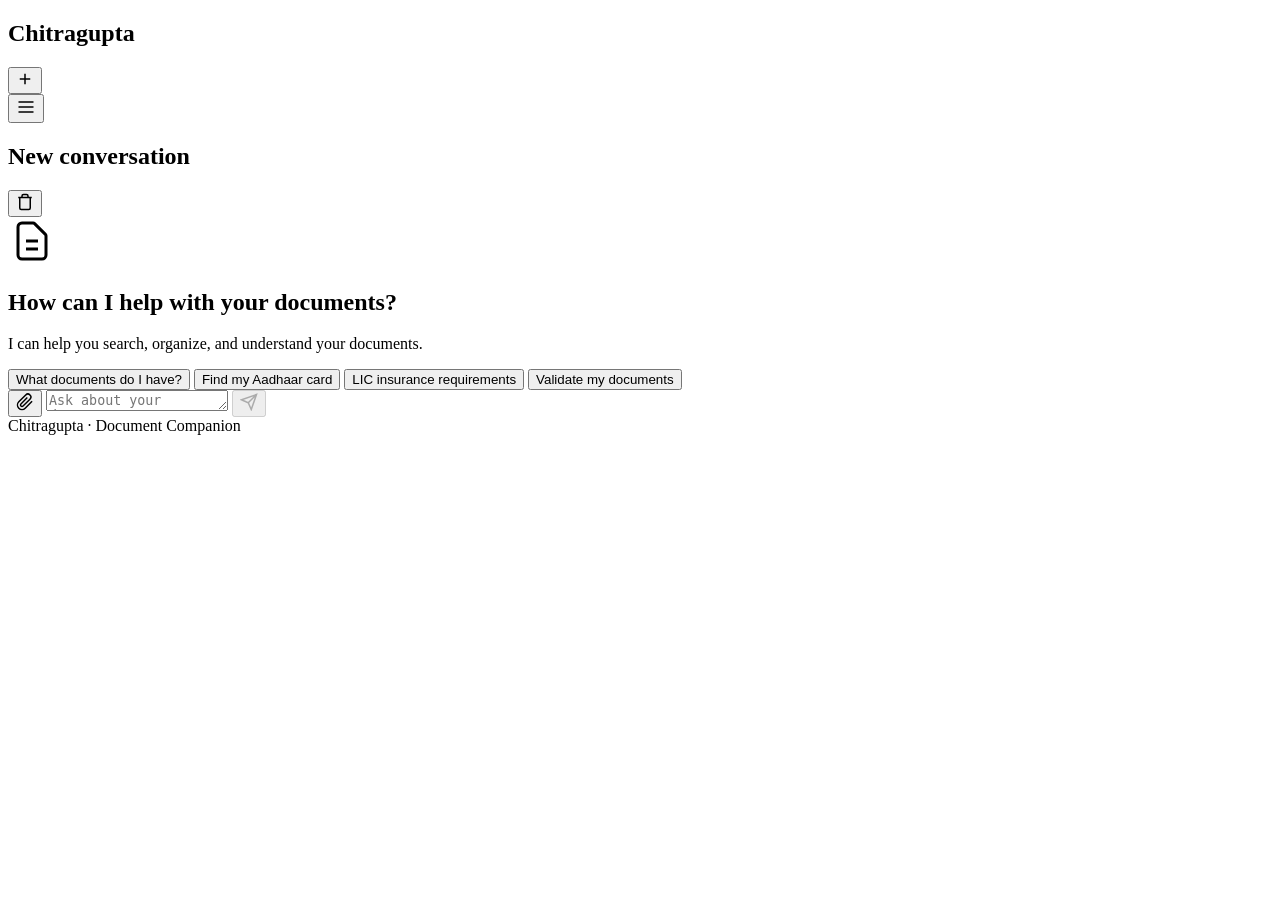
==== ui/index.html @ ee686507 "feat(fields): fuzzy field-name resolver + denial-with-correction flow The orchestrator can now resol" ====
<!DOCTYPE html>
<html lang="en">
<head>
    <meta charset="UTF-8">
    <meta name="viewport" content="width=device-width, initial-scale=1.0">
    <title>Chitragupta</title>
    <link rel="stylesheet" href="/static/style.css">
</head>
<body>
    <div class="app">
        <!-- Sidebar -->
        <aside class="sidebar" id="sidebar">
            <div class="sidebar-header">
                <h1 class="logo">Chitragupta</h1>
                <button class="btn-new-chat" id="btn-new-chat" title="New conversation">
                    <svg width="18" height="18" viewBox="0 0 24 24" fill="none" stroke="currentColor" stroke-width="2"><path d="M12 5v14M5 12h14"/></svg>
                </button>
            </div>
            <div class="session-list" id="session-list">
                <!-- Sessions populated by JS -->
            </div>
        </aside>

        <!-- Main chat area -->
        <main class="chat-main">
            <header class="chat-header">
                <button class="btn-sidebar-toggle" id="btn-sidebar-toggle">
                    <svg width="20" height="20" viewBox="0 0 24 24" fill="none" stroke="currentColor" stroke-width="2"><path d="M3 12h18M3 6h18M3 18h18"/></svg>
                </button>
                <div class="chat-header-info">
                    <h2 id="chat-title">New conversation</h2>
                    <span class="session-status" id="session-status"></span>
                </div>
                <button class="btn-delete-chat" id="btn-delete-chat" title="Delete conversation">
                    <svg width="18" height="18" viewBox="0 0 24 24" fill="none" stroke="currentColor" stroke-width="2"><path d="M3 6h18M19 6v14a2 2 0 01-2 2H7a2 2 0 01-2-2V6m3 0V4a2 2 0 012-2h4a2 2 0 012 2v2"/></svg>
                </button>
            </header>

            <div class="messages" id="messages">
                <div class="welcome-screen" id="welcome-screen">
                    <div class="welcome-icon">
                        <svg width="48" height="48" viewBox="0 0 24 24" fill="none" stroke="currentColor" stroke-width="1.5"><path d="M9 12h6m-6 4h6m2 5H7a2 2 0 01-2-2V5a2 2 0 012-2h5.586a1 1 0 01.707.293l5.414 5.414a1 1 0 01.293.707V19a2 2 0 01-2 2z"/></svg>
                    </div>
                    <h2>How can I help with your documents?</h2>
                    <p>I can help you search, organize, and understand your documents.</p>
                    <div class="suggestions">
                        <button class="suggestion" data-message="What documents do I have?">What documents do I have?</button>
                        <button class="suggestion" data-message="Help me find my Aadhaar card">Find my Aadhaar card</button>
                        <button class="suggestion" data-message="What do I need for LIC insurance?">LIC insurance requirements</button>
                        <button class="suggestion" data-message="Check if my documents are valid">Validate my documents</button>
                    </div>
                </div>
            </div>

            <!-- Confirmation dialog (hidden by default) -->
            <div class="confirmation-bar" id="confirmation-bar" style="display:none">
                <div class="confirmation-content">
                    <svg width="20" height="20" viewBox="0 0 24 24" fill="none" stroke="currentColor" stroke-width="2"><path d="M12 9v2m0 4h.01m-6.938 4h13.856c1.54 0 2.502-1.667 1.732-2.5L13.732 4.5c-.77-.833-2.694-.833-3.464 0L3.34 16.5c-.77.833.192 2.5 1.732 2.5z"/></svg>
                    <span id="confirmation-message">Action requires approval</span>
                </div>
                <input type="text" id="confirmation-correction" class="confirmation-correction-input" placeholder="wrong field? type the correct name before denying" autocomplete="off" />
                <div class="confirmation-actions">
                    <button class="btn-confirm btn-deny" id="btn-deny">Deny</button>
                    <button class="btn-confirm btn-approve" id="btn-approve">Approve</button>
                </div>
            </div>

            <!-- Upload preview (hidden by default) -->
            <div class="upload-preview" id="upload-preview" style="display:none">
                <div class="upload-preview-content" id="upload-preview-content">
                    <!-- Files populated dynamically -->
                </div>
                <div class="upload-preview-footer">
                    <span id="upload-preview-count"></span>
                    <button class="btn-upload-remove" id="btn-upload-remove" title="Remove all files">
                        <svg width="16" height="16" viewBox="0 0 24 24" fill="none" stroke="currentColor" stroke-width="2"><path d="M18 6L6 18M6 6l12 12"/></svg>
                    </button>
                </div>
            </div>

            <!-- Input area -->
            <div class="input-area">
                <div class="input-wrapper">
                    <input type="file" id="file-input" accept="image/*,.pdf" multiple style="display:none" />
                    <button class="btn-attach" id="btn-attach" title="Attach file">
                        <svg width="18" height="18" viewBox="0 0 24 24" fill="none" stroke="currentColor" stroke-width="2"><path d="M21.44 11.05l-9.19 9.19a6 6 0 01-8.49-8.49l9.19-9.19a4 4 0 015.66 5.66l-9.2 9.19a2 2 0 01-2.83-2.83l8.49-8.48"/></svg>
                    </button>
                    <textarea id="message-input" placeholder="Ask about your documents..." rows="1"></textarea>
                    <button class="btn-send" id="btn-send" disabled>
                        <svg width="18" height="18" viewBox="0 0 24 24" fill="none" stroke="currentColor" stroke-width="2"><path d="M22 2L11 13M22 2l-7 20-4-9-9-4 20-7z"/></svg>
                    </button>
                </div>
                <div class="input-footer">
                    <span>Chitragupta &middot; Document Companion</span>
                </div>
            </div>
        </main>
    </div>

    <script src="/static/app.js"></script>
</body>
</html>
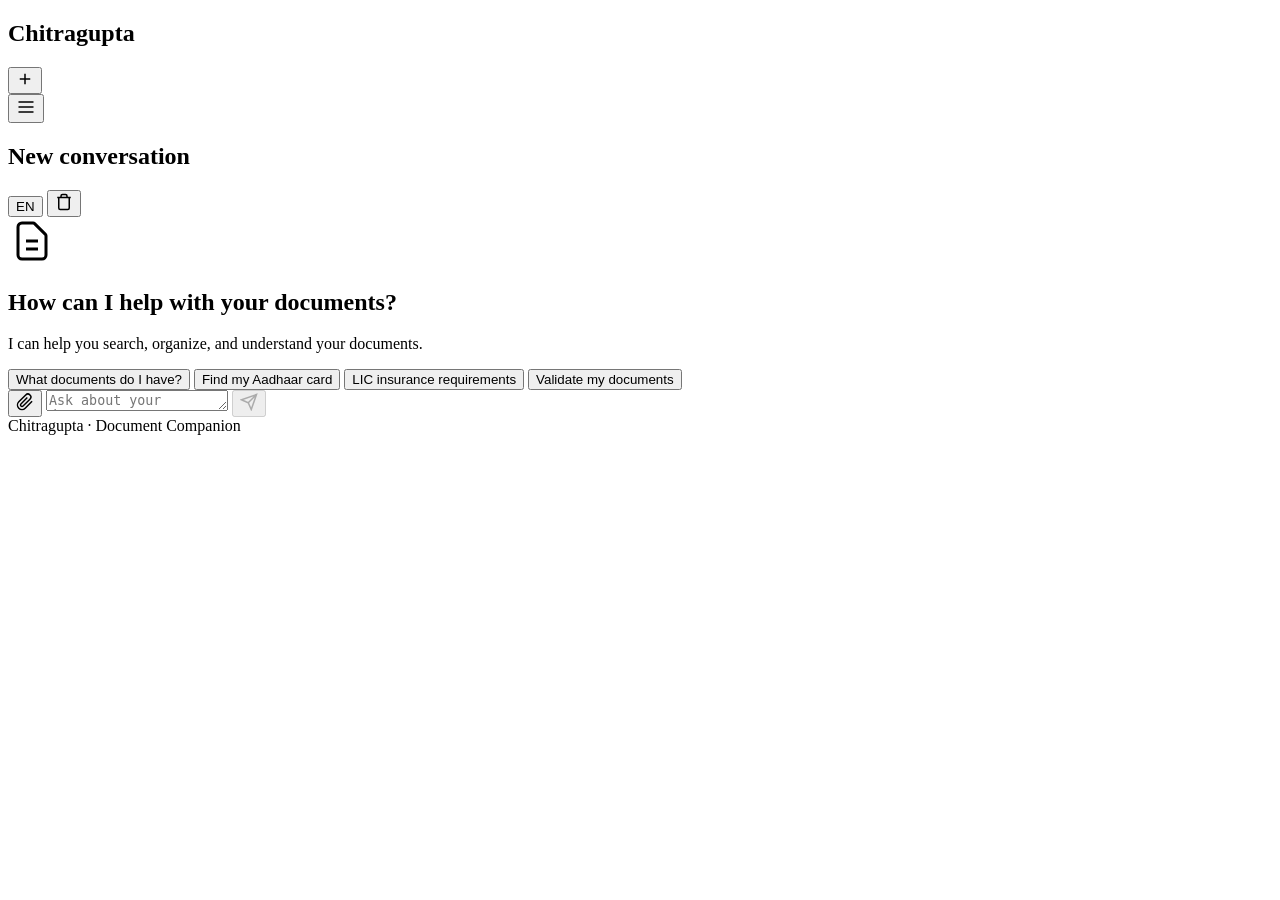
==== commit bfa2e1a2: "feat(ui): language toggle in chat header + HTTP endpoint test Wires the user-facing side of the V1 m" ====
--- a/ui/index.html
+++ b/ui/index.html
@@ -31,6 +31,9 @@
                     <h2 id="chat-title">New conversation</h2>
                     <span class="session-status" id="session-status"></span>
                 </div>
+                <button class="btn-language-toggle" id="btn-language-toggle" title="Switch language">
+                    <span class="language-label" id="language-label">EN</span>
+                </button>
                 <button class="btn-delete-chat" id="btn-delete-chat" title="Delete conversation">
                     <svg width="18" height="18" viewBox="0 0 24 24" fill="none" stroke="currentColor" stroke-width="2"><path d="M3 6h18M19 6v14a2 2 0 01-2 2H7a2 2 0 01-2-2V6m3 0V4a2 2 0 012-2h4a2 2 0 012 2v2"/></svg>
                 </button>
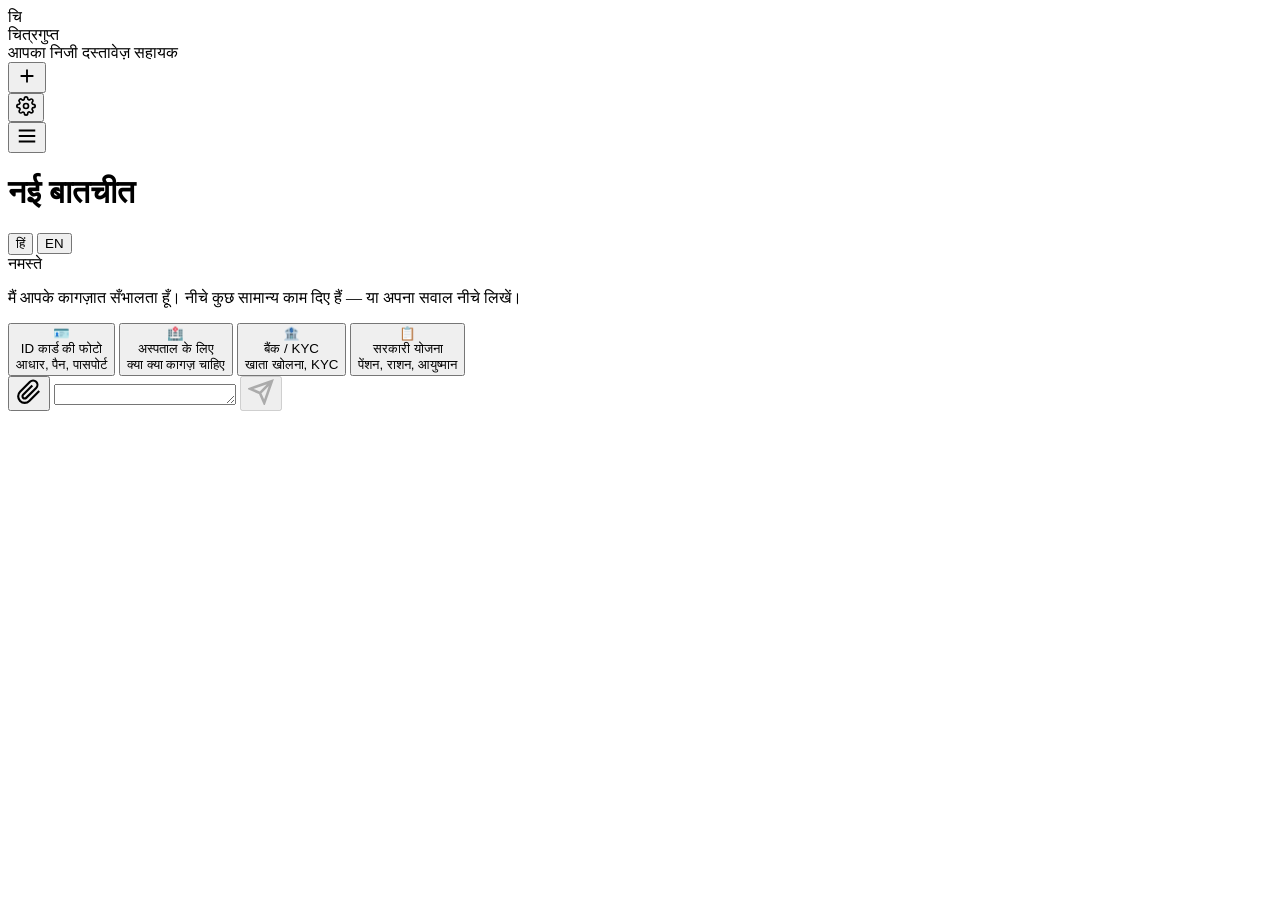
==== commit db8e5325: "feat(ui): intuitive elderly-friendly chat UI for V1 Replaces the dark-mode developer-style chat with" ====
--- a/ui/index.html
+++ b/ui/index.html
@@ -1,105 +1,176 @@
 <!DOCTYPE html>
-<html lang="en">
+<html lang="hi">
 <head>
     <meta charset="UTF-8">
     <meta name="viewport" content="width=device-width, initial-scale=1.0">
-    <title>Chitragupta</title>
+    <title>चित्रगुप्त</title>
+    <link rel="preconnect" href="https://fonts.googleapis.com">
+    <link rel="preconnect" href="https://fonts.gstatic.com" crossorigin>
+    <link href="https://fonts.googleapis.com/css2?family=Noto+Sans+Devanagari:wght@400;500;600;700&family=Noto+Sans:wght@400;500;600;700&display=swap" rel="stylesheet">
     <link rel="stylesheet" href="/static/style.css">
 </head>
-<body>
-    <div class="app">
-        <!-- Sidebar -->
-        <aside class="sidebar" id="sidebar">
-            <div class="sidebar-header">
-                <h1 class="logo">Chitragupta</h1>
-                <button class="btn-new-chat" id="btn-new-chat" title="New conversation">
-                    <svg width="18" height="18" viewBox="0 0 24 24" fill="none" stroke="currentColor" stroke-width="2"><path d="M12 5v14M5 12h14"/></svg>
+<body class="theme-light" data-lang="hi">
+
+    <!-- Profile setup modal: shown on first launch when no profile exists -->
+    <div class="modal" id="profile-modal" role="dialog" aria-modal="true" aria-labelledby="profile-modal-title" hidden>
+        <div class="modal-card">
+            <div class="modal-greeting" id="profile-modal-greeting">नमस्ते</div>
+            <h1 class="modal-title" id="profile-modal-title" data-i18n="profile_setup_prompt">मुझे आपका नाम बताइए</h1>
+            <p class="modal-helper" id="profile-modal-helper">मैं आपको {name} जी कहकर बुलाऊँगा।</p>
+            <form class="profile-form" id="profile-form">
+                <label for="profile-name-input" class="visually-hidden" data-i18n="settings_name_label">Your name</label>
+                <input type="text" id="profile-name-input" class="profile-name-input"
+                       autocomplete="given-name" required>
+                <button type="submit" class="btn btn-primary btn-large" data-i18n="profile_setup_continue">
+                    शुरू करें
+                </button>
+            </form>
+        </div>
+    </div>
+
+    <!-- Settings drawer (closed by default) -->
+    <div class="drawer" id="settings-drawer" role="dialog" aria-modal="true" aria-labelledby="settings-drawer-title" hidden>
+        <div class="drawer-card">
+            <div class="drawer-header">
+                <h2 class="drawer-title" id="settings-drawer-title" data-i18n="settings_profile">प्रोफ़ाइल</h2>
+                <button class="btn-icon" id="settings-close" aria-label="Close">
+                    <svg width="22" height="22" viewBox="0 0 24 24" fill="none" stroke="currentColor" stroke-width="2"><path d="M18 6L6 18M6 6l12 12"/></svg>
                 </button>
             </div>
-            <div class="session-list" id="session-list">
-                <!-- Sessions populated by JS -->
+            <form class="settings-form" id="settings-form">
+                <label class="field-label" data-i18n="settings_name_label" for="settings-name-input">आपका नाम</label>
+                <input type="text" id="settings-name-input" class="profile-name-input"
+                       autocomplete="given-name">
+                <div class="field-label" data-i18n="nav_dark_mode">गहरा रंग</div>
+                <label class="toggle">
+                    <input type="checkbox" id="theme-toggle">
+                    <span class="toggle-track"><span class="toggle-thumb"></span></span>
+                </label>
+                <div class="settings-actions">
+                    <button type="button" class="btn btn-secondary" id="settings-cancel" data-i18n="settings_close">बंद करें</button>
+                    <button type="submit" class="btn btn-primary" data-i18n="settings_save">सहेजें</button>
+                </div>
+            </form>
+        </div>
+    </div>
+
+    <div class="app">
+
+        <!-- Sidebar: hidden on small screens, off-canvas -->
+        <aside class="sidebar" id="sidebar" aria-label="Conversations">
+            <div class="sidebar-header">
+                <div class="brand">
+                    <div class="brand-mark" aria-hidden="true">चि</div>
+                    <div>
+                        <div class="brand-name" id="brand-name">चित्रगुप्त</div>
+                        <div class="brand-tagline" id="brand-tagline" data-i18n="app_tagline">आपका निजी दस्तावेज़ सहायक</div>
+                    </div>
+                </div>
+                <button class="btn-icon" id="btn-new-chat" aria-label="नई बातचीत" data-i18n-aria="nav_new_chat">
+                    <svg width="22" height="22" viewBox="0 0 24 24" fill="none" stroke="currentColor" stroke-width="2"><path d="M12 5v14M5 12h14"/></svg>
+                </button>
+            </div>
+            <div class="session-list" id="session-list" role="list">
+                <!-- populated by JS -->
+            </div>
+            <div class="sidebar-footer">
+                <button class="btn-icon sidebar-btn" id="btn-open-settings" aria-label="Settings">
+                    <svg width="20" height="20" viewBox="0 0 24 24" fill="none" stroke="currentColor" stroke-width="2"><circle cx="12" cy="12" r="3"/><path d="M19.4 15a1.65 1.65 0 0 0 .33 1.82l.06.06a2 2 0 1 1-2.83 2.83l-.06-.06a1.65 1.65 0 0 0-1.82-.33 1.65 1.65 0 0 0-1 1.51V21a2 2 0 1 1-4 0v-.09a1.65 1.65 0 0 0-1-1.51 1.65 1.65 0 0 0-1.82.33l-.06.06a2 2 0 1 1-2.83-2.83l.06-.06a1.65 1.65 0 0 0 .33-1.82 1.65 1.65 0 0 0-1.51-1H3a2 2 0 1 1 0-4h.09A1.65 1.65 0 0 0 4.6 9a1.65 1.65 0 0 0-.33-1.82l-.06-.06a2 2 0 1 1 2.83-2.83l.06.06a1.65 1.65 0 0 0 1.82.33H9a1.65 1.65 0 0 0 1-1.51V3a2 2 0 1 1 4 0v.09a1.65 1.65 0 0 0 1 1.51 1.65 1.65 0 0 0 1.82-.33l.06-.06a2 2 0 1 1 2.83 2.83l-.06.06a1.65 1.65 0 0 0-.33 1.82V9a1.65 1.65 0 0 0 1.51 1H21a2 2 0 1 1 0 4h-.09a1.65 1.65 0 0 0-1.51 1z"/></svg>
+                </button>
             </div>
         </aside>
 
         <!-- Main chat area -->
         <main class="chat-main">
             <header class="chat-header">
-                <button class="btn-sidebar-toggle" id="btn-sidebar-toggle">
-                    <svg width="20" height="20" viewBox="0 0 24 24" fill="none" stroke="currentColor" stroke-width="2"><path d="M3 12h18M3 6h18M3 18h18"/></svg>
+                <button class="btn-icon btn-sidebar-toggle" id="btn-sidebar-toggle" aria-label="Toggle conversations">
+                    <svg width="22" height="22" viewBox="0 0 24 24" fill="none" stroke="currentColor" stroke-width="2"><path d="M3 12h18M3 6h18M3 18h18"/></svg>
                 </button>
-                <div class="chat-header-info">
-                    <h2 id="chat-title">New conversation</h2>
-                    <span class="session-status" id="session-status"></span>
+                <div class="chat-title-wrap">
+                    <h1 class="chat-title" id="chat-title" data-i18n="nav_new_chat">नई बातचीत</h1>
                 </div>
-                <button class="btn-language-toggle" id="btn-language-toggle" title="Switch language">
-                    <span class="language-label" id="language-label">EN</span>
-                </button>
-                <button class="btn-delete-chat" id="btn-delete-chat" title="Delete conversation">
-                    <svg width="18" height="18" viewBox="0 0 24 24" fill="none" stroke="currentColor" stroke-width="2"><path d="M3 6h18M19 6v14a2 2 0 01-2 2H7a2 2 0 01-2-2V6m3 0V4a2 2 0 012-2h4a2 2 0 012 2v2"/></svg>
-                </button>
+                <div class="header-actions">
+                    <div class="lang-switch" role="group" aria-label="Language">
+                        <button class="lang-chip active" data-lang-code="hi" id="lang-hi" aria-label="Hindi">हिं</button>
+                        <button class="lang-chip" data-lang-code="en" id="lang-en" aria-label="English">EN</button>
+                    </div>
+                </div>
             </header>
 
-            <div class="messages" id="messages">
-                <div class="welcome-screen" id="welcome-screen">
-                    <div class="welcome-icon">
-                        <svg width="48" height="48" viewBox="0 0 24 24" fill="none" stroke="currentColor" stroke-width="1.5"><path d="M9 12h6m-6 4h6m2 5H7a2 2 0 01-2-2V5a2 2 0 012-2h5.586a1 1 0 01.707.293l5.414 5.414a1 1 0 01.293.707V19a2 2 0 01-2 2z"/></svg>
-                    </div>
-                    <h2>How can I help with your documents?</h2>
-                    <p>I can help you search, organize, and understand your documents.</p>
-                    <div class="suggestions">
-                        <button class="suggestion" data-message="What documents do I have?">What documents do I have?</button>
-                        <button class="suggestion" data-message="Help me find my Aadhaar card">Find my Aadhaar card</button>
-                        <button class="suggestion" data-message="What do I need for LIC insurance?">LIC insurance requirements</button>
-                        <button class="suggestion" data-message="Check if my documents are valid">Validate my documents</button>
+            <div class="messages" id="messages" role="log" aria-live="polite">
+                <!-- Welcome screen (replaced by message list when chat starts) -->
+                <div class="welcome" id="welcome">
+                    <div class="welcome-greeting" id="welcome-greeting">नमस्ते</div>
+                    <p class="welcome-subtitle" id="welcome-subtitle">मैं आपके कागज़ात सँभालता हूँ। नीचे कुछ सामान्य काम दिए हैं — या अपना सवाल नीचे लिखें।</p>
+                    <div class="life-events">
+                        <button class="life-card" data-quick="I want to add an ID card photo. Please tell me what to do.">
+                            <div class="life-icon" aria-hidden="true">🪪</div>
+                            <div class="life-title" data-i18n="welcome_card_id_title">ID कार्ड की फोटो</div>
+                            <div class="life-sub" data-i18n="welcome_card_id_sub">आधार, पैन, पासपोर्ट</div>
+                        </button>
+                        <button class="life-card" data-quick="I am going to a hospital. What documents should I bring?">
+                            <div class="life-icon" aria-hidden="true">🏥</div>
+                            <div class="life-title" data-i18n="welcome_card_hospital_title">अस्पताल के लिए</div>
+                            <div class="life-sub" data-i18n="welcome_card_hospital_sub">क्या क्या कागज़ चाहिए</div>
+                        </button>
+                        <button class="life-card" data-quick="I need to open a bank account or do KYC. What documents do I need?">
+                            <div class="life-icon" aria-hidden="true">🏦</div>
+                            <div class="life-title" data-i18n="welcome_card_bank_title">बैंक / KYC</div>
+                            <div class="life-sub" data-i18n="welcome_card_bank_sub">खाता खोलना, KYC</div>
+                        </button>
+                        <button class="life-card" data-quick="What government schemes am I eligible for? Check my documents.">
+                            <div class="life-icon" aria-hidden="true">📋</div>
+                            <div class="life-title" data-i18n="welcome_card_scheme_title">सरकारी योजना</div>
+                            <div class="life-sub" data-i18n="welcome_card_scheme_sub">पेंशन, राशन, आयुष्मान</div>
+                        </button>
                     </div>
                 </div>
             </div>
 
-            <!-- Confirmation dialog (hidden by default) -->
-            <div class="confirmation-bar" id="confirmation-bar" style="display:none">
-                <div class="confirmation-content">
-                    <svg width="20" height="20" viewBox="0 0 24 24" fill="none" stroke="currentColor" stroke-width="2"><path d="M12 9v2m0 4h.01m-6.938 4h13.856c1.54 0 2.502-1.667 1.732-2.5L13.732 4.5c-.77-.833-2.694-.833-3.464 0L3.34 16.5c-.77.833.192 2.5 1.732 2.5z"/></svg>
-                    <span id="confirmation-message">Action requires approval</span>
+            <!-- Confirmation pill (shown when a sensitive tool wants approval) -->
+            <div class="confirm-pill" id="confirm-pill" hidden>
+                <div class="confirm-text">
+                    <span id="confirm-message">Action requires approval</span>
                 </div>
-                <input type="text" id="confirmation-correction" class="confirmation-correction-input" placeholder="wrong field? type the correct name before denying" autocomplete="off" />
-                <div class="confirmation-actions">
-                    <button class="btn-confirm btn-deny" id="btn-deny">Deny</button>
-                    <button class="btn-confirm btn-approve" id="btn-approve">Approve</button>
+                <input type="text" id="confirm-correction" class="confirm-correction"
+                       autocomplete="off">
+                <div class="confirm-actions">
+                    <button class="btn btn-secondary" id="btn-deny">नहीं, रद्द करो</button>
+                    <button class="btn btn-primary" id="btn-approve">हाँ, दिखाओ</button>
                 </div>
             </div>
 
-            <!-- Upload preview (hidden by default) -->
-            <div class="upload-preview" id="upload-preview" style="display:none">
-                <div class="upload-preview-content" id="upload-preview-content">
-                    <!-- Files populated dynamically -->
-                </div>
-                <div class="upload-preview-footer">
-                    <span id="upload-preview-count"></span>
-                    <button class="btn-upload-remove" id="btn-upload-remove" title="Remove all files">
-                        <svg width="16" height="16" viewBox="0 0 24 24" fill="none" stroke="currentColor" stroke-width="2"><path d="M18 6L6 18M6 6l12 12"/></svg>
+            <!-- Upload preview chips (hidden until a file is selected) -->
+            <div class="upload-strip" id="upload-strip" hidden>
+                <div class="upload-strip-content" id="upload-strip-content"></div>
+                <button class="btn-icon" id="btn-upload-remove" aria-label="Remove files">
+                    <svg width="18" height="18" viewBox="0 0 24 24" fill="none" stroke="currentColor" stroke-width="2"><path d="M18 6L6 18M6 6l12 12"/></svg>
+                </button>
+            </div>
+
+            <!-- Input area: bottom-anchored, large tap targets -->
+            <div class="composer">
+                <div class="composer-inner">
+                    <button class="btn-icon composer-attach" id="btn-attach" aria-label="Attach photo">
+                        <svg width="26" height="26" viewBox="0 0 24 24" fill="none" stroke="currentColor" stroke-width="2"><path d="M21.44 11.05l-9.19 9.19a6 6 0 01-8.49-8.49l9.19-9.19a4 4 0 015.66 5.66l-9.2 9.19a2 2 0 01-2.83-2.83l8.49-8.48"/></svg>
+                    </button>
+                    <textarea id="message-input" rows="1" aria-label="Type your question"></textarea>
+                    <button class="btn-icon composer-send" id="btn-send" aria-label="Send" disabled>
+                        <svg width="26" height="26" viewBox="0 0 24 24" fill="none" stroke="currentColor" stroke-width="2.4"><path d="M22 2L11 13M22 2l-7 20-4-9-9-4 20-7z"/></svg>
                     </button>
                 </div>
             </div>
+        </main>
 
-            <!-- Input area -->
-            <div class="input-area">
-                <div class="input-wrapper">
-                    <input type="file" id="file-input" accept="image/*,.pdf" multiple style="display:none" />
-                    <button class="btn-attach" id="btn-attach" title="Attach file">
-                        <svg width="18" height="18" viewBox="0 0 24 24" fill="none" stroke="currentColor" stroke-width="2"><path d="M21.44 11.05l-9.19 9.19a6 6 0 01-8.49-8.49l9.19-9.19a4 4 0 015.66 5.66l-9.2 9.19a2 2 0 01-2.83-2.83l8.49-8.48"/></svg>
-                    </button>
-                    <textarea id="message-input" placeholder="Ask about your documents..." rows="1"></textarea>
-                    <button class="btn-send" id="btn-send" disabled>
-                        <svg width="18" height="18" viewBox="0 0 24 24" fill="none" stroke="currentColor" stroke-width="2"><path d="M22 2L11 13M22 2l-7 20-4-9-9-4 20-7z"/></svg>
-                    </button>
-                </div>
-                <div class="input-footer">
-                    <span>Chitragupta &middot; Document Companion</span>
-                </div>
-            </div>
-        </main>
     </div>
 
+    <script>
+        // Cross-service config injected by the orchestrator. Tells the
+        // audio helper which origin hosts the model service.
+        window.CHITRAGUPTA_CONFIG = window.CHITRAGUPTA_CONFIG || {};
+    </script>
+    <script src="/static/i18n.js"></script>
+    <script src="/static/audio.js"></script>
     <script src="/static/app.js"></script>
 </body>
 </html>
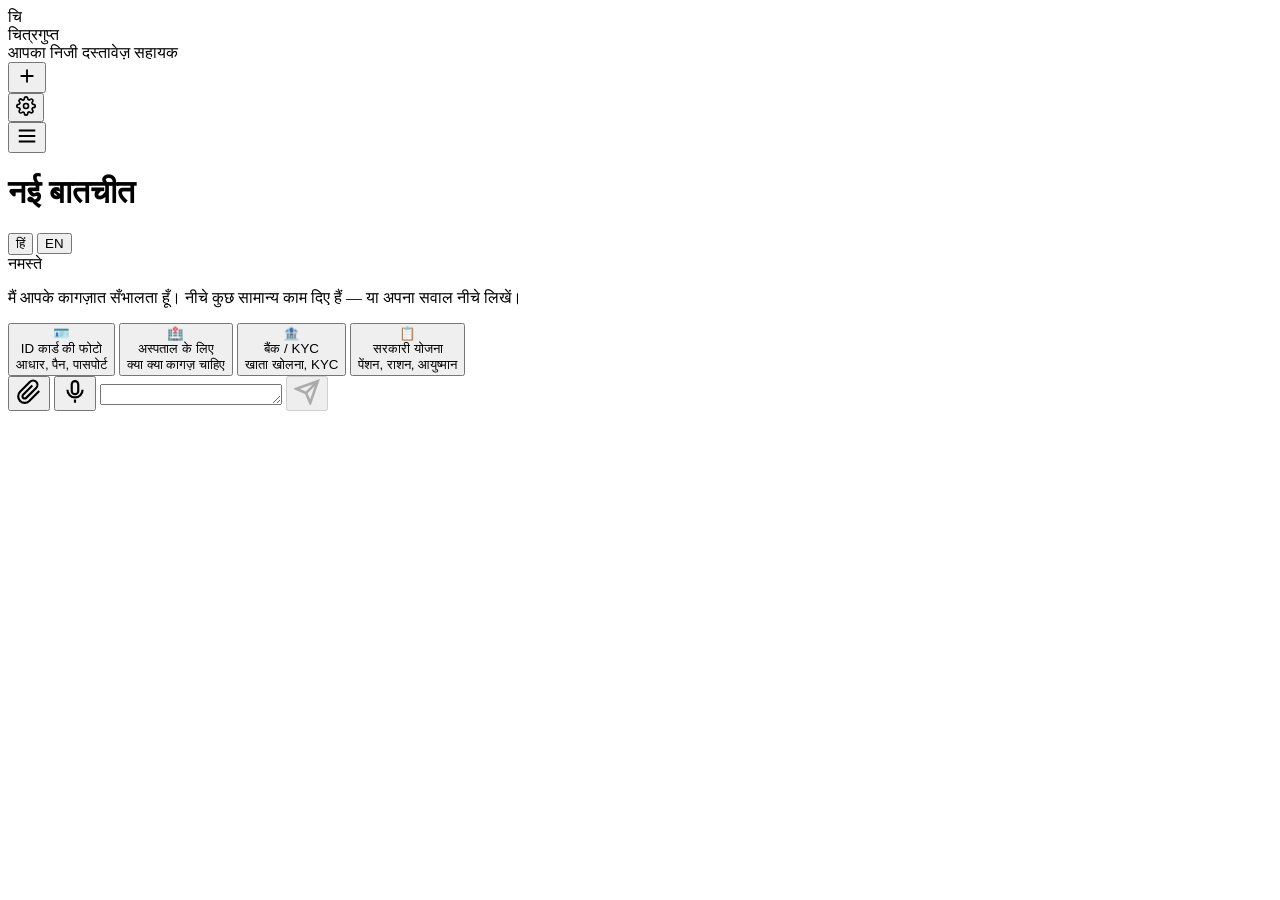
==== commit 59ec2392: "feat(elderly): voice input, auto-read, onboarding lang, expiry banner - mic button via Web Speech AP" ====
--- a/ui/index.html
+++ b/ui/index.html
@@ -4,12 +4,13 @@
     <meta charset="UTF-8">
     <meta name="viewport" content="width=device-width, initial-scale=1.0">
     <title>चित्रगुप्त</title>
+    <link rel="icon" href="data:image/svg+xml,%3Csvg xmlns='http://www.w3.org/2000/svg' viewBox='0 0 64 64'%3E%3Crect width='64' height='64' rx='14' fill='%232e7d32'/%3E%3Ctext x='32' y='44' font-size='34' text-anchor='middle' fill='white' font-family='sans-serif'%3E%E0%A4%9A%E0%A4%BF%3C/text%3E%3C/svg%3E">
     <link rel="preconnect" href="https://fonts.googleapis.com">
     <link rel="preconnect" href="https://fonts.gstatic.com" crossorigin>
     <link href="https://fonts.googleapis.com/css2?family=Noto+Sans+Devanagari:wght@400;500;600;700&family=Noto+Sans:wght@400;500;600;700&display=swap" rel="stylesheet">
     <link rel="stylesheet" href="/static/style.css">
 </head>
-<body class="theme-light" data-lang="hi">
+<body data-theme="light" data-lang="hi">
 
     <!-- Profile setup modal: shown on first launch when no profile exists -->
     <div class="modal" id="profile-modal" role="dialog" aria-modal="true" aria-labelledby="profile-modal-title" hidden>
@@ -21,6 +22,10 @@
                 <label for="profile-name-input" class="visually-hidden" data-i18n="settings_name_label">Your name</label>
                 <input type="text" id="profile-name-input" class="profile-name-input"
                        autocomplete="given-name" required>
+                <div class="lang-switch profile-lang-switch" role="group" aria-label="Language">
+                    <button type="button" class="lang-chip" data-lang-code="hi" id="profile-lang-hi" aria-label="Hindi">हिंदी में</button>
+                    <button type="button" class="lang-chip" data-lang-code="en" id="profile-lang-en" aria-label="English">in English</button>
+                </div>
                 <button type="submit" class="btn btn-primary btn-large" data-i18n="profile_setup_continue">
                     शुरू करें
                 </button>
@@ -44,6 +49,11 @@
                 <div class="field-label" data-i18n="nav_dark_mode">गहरा रंग</div>
                 <label class="toggle">
                     <input type="checkbox" id="theme-toggle">
+                    <span class="toggle-track"><span class="toggle-thumb"></span></span>
+                </label>
+                <div class="field-label" data-i18n="settings_autoread_label">जवाब सुनें</div>
+                <label class="toggle">
+                    <input type="checkbox" id="autoread-toggle">
                     <span class="toggle-track"><span class="toggle-thumb"></span></span>
                 </label>
                 <div class="settings-actions">
@@ -127,6 +137,21 @@
                 </div>
             </div>
 
+            <!-- Expiry banner (proactive renewal reminder, dismissible) -->
+            <div class="expiry-banner" id="expiry-banner" hidden>
+                <div class="expiry-icon" aria-hidden="true">⏰</div>
+                <div class="expiry-text">
+                    <div class="expiry-title" id="expiry-title"></div>
+                    <div class="expiry-sub" id="expiry-sub"></div>
+                </div>
+                <div class="expiry-actions">
+                    <button class="btn btn-primary" id="btn-expiry-view">देखें</button>
+                    <button class="btn-icon" id="btn-expiry-dismiss" aria-label="Dismiss">
+                        <svg width="18" height="18" viewBox="0 0 24 24" fill="none" stroke="currentColor" stroke-width="2"><path d="M18 6L6 18M6 6l12 12"/></svg>
+                    </button>
+                </div>
+            </div>
+
             <!-- Confirmation pill (shown when a sensitive tool wants approval) -->
             <div class="confirm-pill" id="confirm-pill" hidden>
                 <div class="confirm-text">
@@ -153,6 +178,9 @@
                 <div class="composer-inner">
                     <button class="btn-icon composer-attach" id="btn-attach" aria-label="Attach photo">
                         <svg width="26" height="26" viewBox="0 0 24 24" fill="none" stroke="currentColor" stroke-width="2"><path d="M21.44 11.05l-9.19 9.19a6 6 0 01-8.49-8.49l9.19-9.19a4 4 0 015.66 5.66l-9.2 9.19a2 2 0 01-2.83-2.83l8.49-8.48"/></svg>
+                    </button>
+                    <button class="btn-icon composer-mic" id="btn-mic" aria-label="Speak instead of typing">
+                        <svg width="26" height="26" viewBox="0 0 24 24" fill="none" stroke="currentColor" stroke-width="2"><rect x="9" y="2" width="6" height="12" rx="3"/><path d="M5 10a7 7 0 0014 0M12 19v3"/></svg>
                     </button>
                     <textarea id="message-input" rows="1" aria-label="Type your question"></textarea>
                     <button class="btn-icon composer-send" id="btn-send" aria-label="Send" disabled>
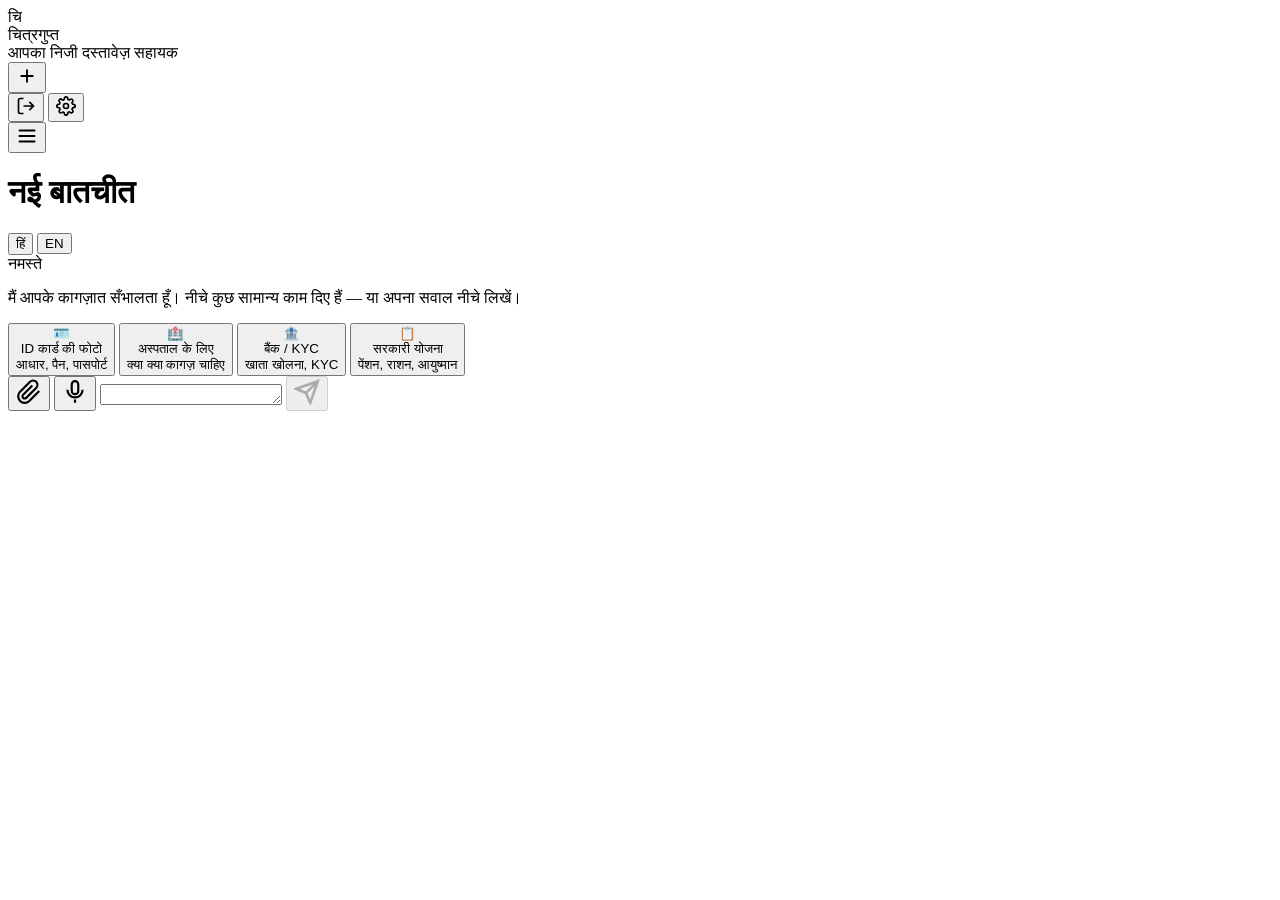
==== commit cad1d96c: "feat(multi-user): email+password JWT auth, per-user tenancy, filesystem sync hub - Auth: PBKDF2 + JW" ====
--- a/ui/index.html
+++ b/ui/index.html
@@ -28,6 +28,29 @@
                 </div>
                 <button type="submit" class="btn btn-primary btn-large" data-i18n="profile_setup_continue">
                     शुरू करें
+                </button>
+            </form>
+        </div>
+    </div>
+
+    <!-- Auth modal: email+password login/register (V1 multi-user) -->
+    <div class="modal" id="auth-modal" role="dialog" aria-modal="true" aria-labelledby="auth-modal-title" hidden>
+        <div class="modal-card">
+            <div class="modal-greeting" id="auth-modal-greeting">चित्रगुप्त</div>
+            <h1 class="modal-title" id="auth-modal-title" data-i18n="auth_title">लॉगिन करें</h1>
+            <p class="modal-helper" id="auth-modal-error" hidden></p>
+            <form class="profile-form" id="auth-form">
+                <label for="auth-email-input" class="visually-hidden" data-i18n="auth_email">Email</label>
+                <input type="email" id="auth-email-input" class="profile-name-input"
+                       autocomplete="email" required placeholder="you@example.com">
+                <label for="auth-password-input" class="visually-hidden" data-i18n="auth_password">Password</label>
+                <input type="password" id="auth-password-input" class="profile-name-input"
+                       autocomplete="current-password" required minlength="8" placeholder="••••••••">
+                <button type="submit" class="btn btn-primary btn-large" data-i18n="auth_login" id="auth-submit-btn">
+                    लॉगिन
+                </button>
+                <button type="button" class="btn btn-secondary" id="auth-mode-toggle" data-i18n="auth_need_account">
+                    नया खाता बनाएँ
                 </button>
             </form>
         </div>
@@ -84,6 +107,10 @@
                 <!-- populated by JS -->
             </div>
             <div class="sidebar-footer">
+                <span class="brand-tagline" id="auth-email-label" title="Signed in account"></span>
+                <button class="btn-icon sidebar-btn" id="btn-logout" aria-label="Log out">
+                    <svg width="20" height="20" viewBox="0 0 24 24" fill="none" stroke="currentColor" stroke-width="2"><path d="M9 21H5a2 2 0 01-2-2V5a2 2 0 012-2h4M16 17l5-5-5-5M21 12H9"/></svg>
+                </button>
                 <button class="btn-icon sidebar-btn" id="btn-open-settings" aria-label="Settings">
                     <svg width="20" height="20" viewBox="0 0 24 24" fill="none" stroke="currentColor" stroke-width="2"><circle cx="12" cy="12" r="3"/><path d="M19.4 15a1.65 1.65 0 0 0 .33 1.82l.06.06a2 2 0 1 1-2.83 2.83l-.06-.06a1.65 1.65 0 0 0-1.82-.33 1.65 1.65 0 0 0-1 1.51V21a2 2 0 1 1-4 0v-.09a1.65 1.65 0 0 0-1-1.51 1.65 1.65 0 0 0-1.82.33l-.06.06a2 2 0 1 1-2.83-2.83l.06-.06a1.65 1.65 0 0 0 .33-1.82 1.65 1.65 0 0 0-1.51-1H3a2 2 0 1 1 0-4h.09A1.65 1.65 0 0 0 4.6 9a1.65 1.65 0 0 0-.33-1.82l-.06-.06a2 2 0 1 1 2.83-2.83l.06.06a1.65 1.65 0 0 0 1.82.33H9a1.65 1.65 0 0 0 1-1.51V3a2 2 0 1 1 4 0v.09a1.65 1.65 0 0 0 1 1.51 1.65 1.65 0 0 0 1.82-.33l.06-.06a2 2 0 1 1 2.83 2.83l-.06.06a1.65 1.65 0 0 0-.33 1.82V9a1.65 1.65 0 0 0 1.51 1H21a2 2 0 1 1 0 4h-.09a1.65 1.65 0 0 0-1.51 1z"/></svg>
                 </button>
